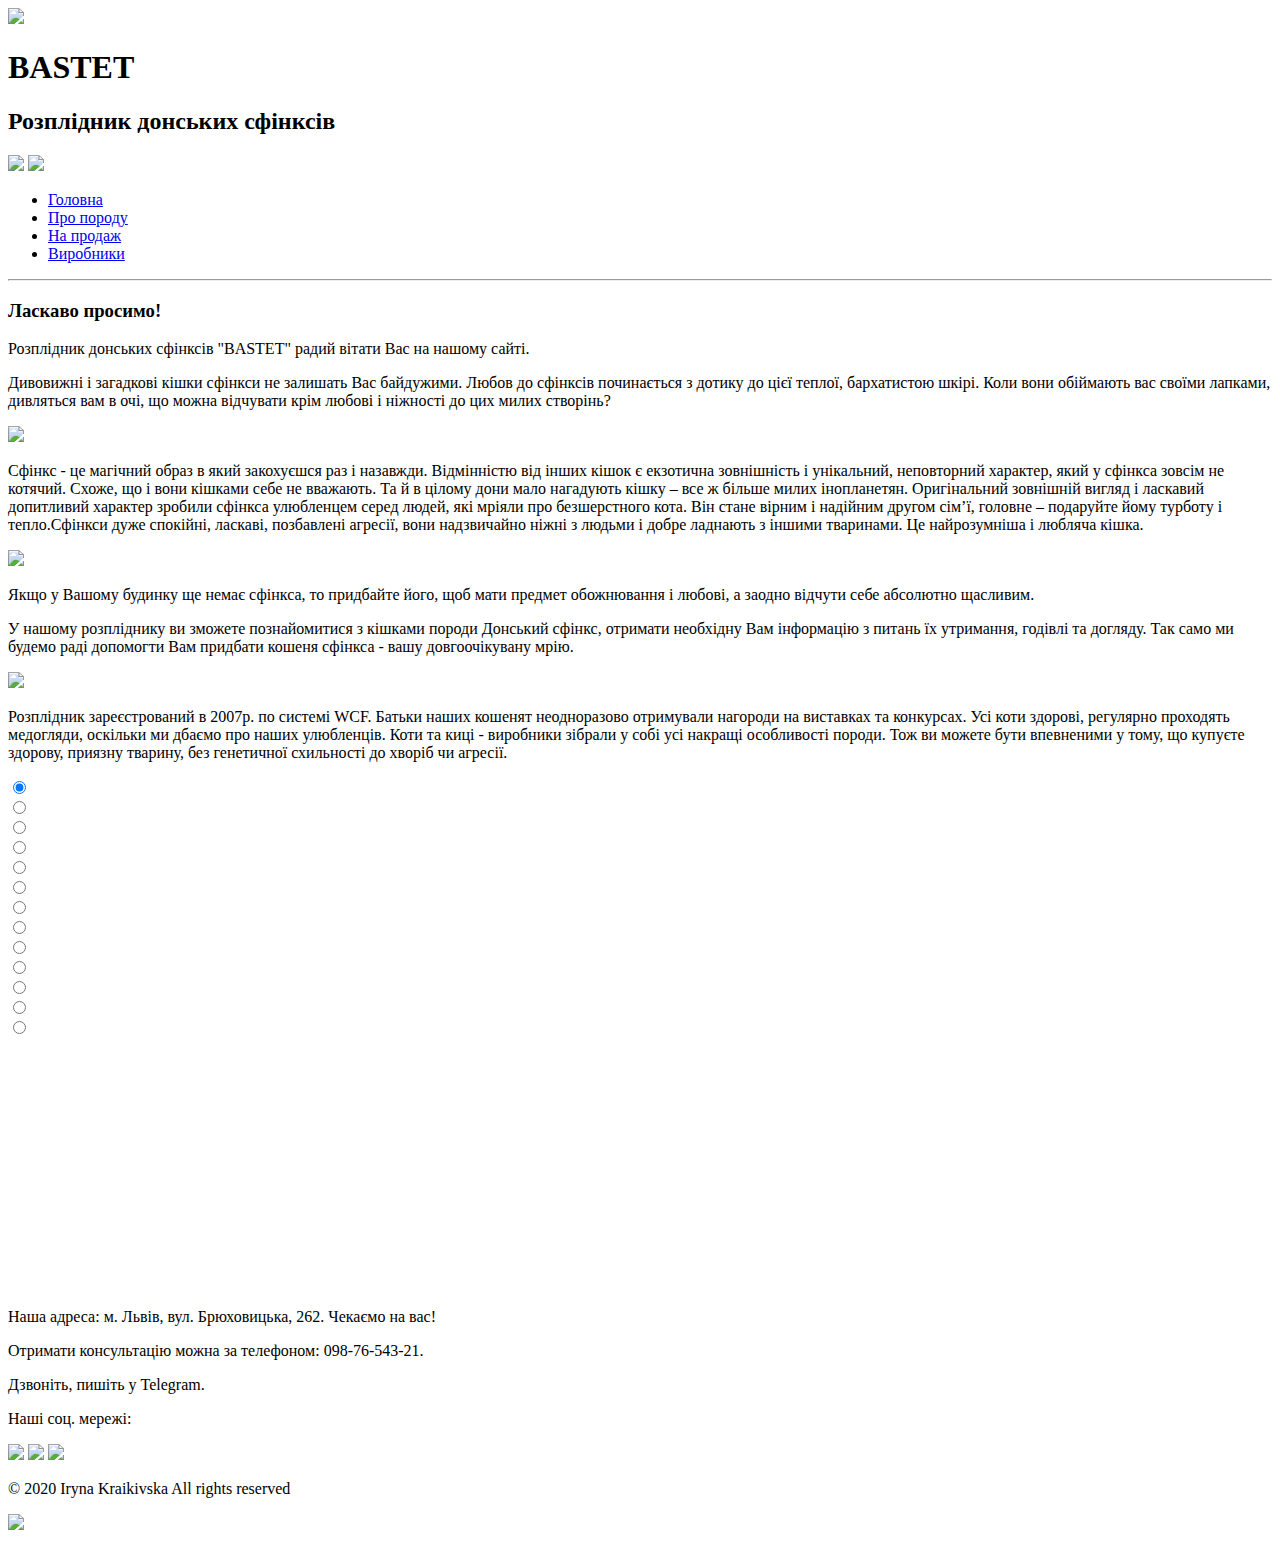
==== index.html @ 0b55c6ab "Add files via upload" ====
<!DOCTYPE html>
<html lang="en">

<head>
    <meta charset="UTF-8">
    <meta name="viewport" content="width=device-width, initial-scale=1.0">
    <meta http-equiv="X-UA-Compatible" content="ie=edge">
    <link rel="shortcut icon" href="D:\коледж\8симестр\кагало\img\favicon.ico" type="image/x-icon">
    <link rel="icon" href="D:\коледж\8симестр\кагало\img\favicon.ico" type="image/x-icon">
    <title>Bastet Головна</title>
    <link rel="stylesheet" href="D:\коледж\8симестр\кагало\main.css">
    <link rel="stylesheet" href="D:\коледж\8симестр\кагало\carousel.css">
    <link href="https://fonts.googleapis.com/css2?family=Courier+Prime:ital,wght@0,700;1,400&display=swap" rel="stylesheet">
</head>

<body>
    <header>
        <img src="D:\коледж\8симестр\кагало\img\logo_cat.jpg" class="logo_cats">
        <conteiner class="header_text">
            <h1>BASTET</h1>
            <h2>Розплідник донських сфінксів</h2>
        </conteiner>
        
        <img src="D:\коледж\8симестр\кагало\img\logo_cat2.jpg" class="logo_cats">
        <img src="D:\коледж\8симестр\кагало\img\logo_cat3.jpg" class="logo_cats">
    </header>
    <ul class="nav_ul">
        <li class="nav-link"><a href="D:\коледж\8симестр\кагало\index.html">Головна</a></li>
        <li class="nav-link"><a href="D:\коледж\8симестр\кагало\poroda.html">Про породу</a></li>
        <li class="nav-link"><a href="D:\коледж\8симестр\кагало\prodaz.html">На продаж</a></li>
        <li class="nav-link"><a href="D:\коледж\8симестр\кагало\vyrobnyky.html">Виробники</a></li>
    </ul>
    <hr>

    <div class="text">
        <h3>Ласкаво просимо!</h3>
        <p>Розплідник донських сфінксів "BASTET" радий вітати Вас на нашому сайті.</p>
        <p>Дивовижні і загадкові кішки сфінкси не залишать Вас байдужими. Любов до сфінксів починається з дотику до цієї теплої, бархатистою шкірі. Коли вони обіймають вас своїми лапками, дивляться вам в очі, що можна відчувати крім любові і ніжності до цих милих створінь?</p>
        <img class="aboutImg" src="D:\коледж\8симестр\кагало\img\aboutcat1.jpg">
        <p>Сфінкс - це магічний образ в який закохуєшся раз і назавжди. Відмінністю від інших кішок є екзотична зовнішність і унікальний, неповторний характер, який у сфінкса зовсім не котячий. Схоже, що і вони кішками себе не вважають. Та й в цілому дони мало нагадують кішку – все ж більше милих інопланетян. Оригінальний зовнішній вигляд і ласкавий допитливий характер зробили сфінкса улюбленцем серед людей, які мріяли про безшерстного кота. Він стане вірним і надійним другом сім’ї, головне – подаруйте йому турботу і тепло.Сфінкси дуже спокійні, ласкаві, позбавлені агресії, вони надзвичайно ніжні з людьми і добре ладнають з іншими тваринами. Це найрозумніша і любляча кішка.</p>
        <img class="aboutImg" src="D:\коледж\8симестр\кагало\img\aboutcat2.jpg">
        <p>Якщо у Вашому будинку ще немає сфінкса, то придбайте його, щоб мати предмет обожнювання і любові, а заодно відчути себе абсолютно щасливим.</p>
        <p>У нашому розпліднику ви зможете познайомитися з кішками породи Донський сфінкс, отримати необхідну Вам інформацію з питань їх утримання, годівлі та догляду. Так само ми будемо раді допомогти Вам придбати кошеня сфінкса - вашу довгоочікувану мрію.</p>
        <img class="aboutImg" src="D:\коледж\8симестр\кагало\img\aboutcat3.jpg">
        <p>Розплідник зареєстрований в 2007р. по системі WCF. Батьки наших кошенят неодноразово отримували нагороди на виставках та конкурсах. Усі коти здорові, регулярно проходять медогляди, оскільки ми дбаємо про наших улюбленців. Коти та киці - виробники зібрали у собі усі накращі особливості породи. Тож ви можете бути впевненими у тому, що купуєте здорову, приязну тварину, без генетичної схильності до хворіб чи агресії.</p>
    </div>

    <div class="carusel">
        <input type="radio" id="car0" name="car" checked="checked" />
        <div></div>

        <input type="radio" id="car1" name="car" />
        <div>
            <label class="carusel__arrow" for="car0"></label>
            <div class="carusel__item" style="background-image: url(https://limecat.ru/wp-content/uploads/2016/09/donskoy-sfinks-950x633.jpg)"></div>
        </div>

        <input type="radio" id="car2" name="car" />
        <div>
            <label class="carusel__arrow" for="car1"></label>
            <div class="carusel__item" style="background-image: url(https://i.pinimg.com/originals/63/a8/06/63a8061c0c2871426e04f2b1d253cf5a.png)"></div>
        </div>

        <input type="radio" id="car3" name="car" />
        <div>
            <label class="carusel__arrow" for="car2"></label>
            <div class="carusel__item" style="background-image: url(https://twizz.ru/wp-content/uploads/2019/04/sphynx_missblue_missebene_53369761_2225896924137164_3998722286654508866_n.jpg)"></div>
        </div>

        <input type="radio" id="car4" name="car" />
        <div>
            <label class="carusel__arrow" for="car3"></label>
            <div class="carusel__item" style="background-image: url(https://zooclub.ru/attach/42000/42568.jpg)"></div>
        </div>

        <input type="radio" id="car5" name="car" />
        <div>
            <label class="carusel__arrow" for="car4"></label>
            <div class="carusel__item" style="background-image: url(https://upload.wikimedia.org/wikipedia/commons/3/35/DSX_World_Premior_RU%2ADon_Xuk%27s_Login_WOW_%2814037189016%29.jpg)"></div>
        </div>

        <input type="radio" id="car6" name="car" />
        <div>
            <label class="carusel__arrow" for="car5"></label>
            <div class="carusel__item" style="background-image: url(https://upload.wikimedia.org/wikipedia/commons/f/ff/DSX_World_Premior_RU%2ADon_Xuk%27s_Login_WOW_%2814080699323%29.jpg)"></div>
        </div>

        <input type="radio" id="car7" name="car" />
        <div>
            <label class="carusel__arrow" for="car6"></label>
            <div class="carusel__item" style="background-image: url(https://apollo-ireland.akamaized.net/v1/files/4n77r97ota0d3-UA/image;s=644x461)"></div>
        </div>

        <input type="radio" id="car8" name="car" />
        <div>
            <label class="carusel__arrow" for="car7"></label>
            <div class="carusel__item" style="background-image: url(https://s1.1zoom.ru/big3/888/Cats_Sphynx_cat_Glance_Snout_547089_3840x2160.jpg)"></div>
        </div>

        <input type="radio" id="car9" name="car" />
        <div>
            <label class="carusel__arrow" for="car8"></label>
            <div class="carusel__item" style="background-image: url(https://mur.tv/wp-content/uploads/2017/07/%D1%81%D1%84%D0%B8%D0%BD%D0%BA%D1%81-%D0%BE%D0%B1%D0%BB-768x405.jpg)"></div>
        </div>

        <input type="radio" id="car10" name="car" />
        <div>
            <label class="carusel__arrow" for="car9"></label>
            <div class="carusel__item" style="background-image: url(https://cdn.lifehacker.ru/wp-content/uploads/2019/12/cat_1576248615-1140x570.jpg)"></div>
        </div>

        <input type="radio" id="car11" name="car" />
        <div>
            <label class="carusel__arrow" for="car10"></label>
            <div class="carusel__item" style="background-image: url(https://opt-1031816.ssl.1c-bitrix-cdn.ru/upload/medialibrary/cb3/donskoy_sfinks_poroda.jpg?1528183708208498)"></div>
        </div>

        <input type="radio" id="car12" name="car" />
        <div>
            <label class="carusel__arrow" for="car11"></label>
            <div class="carusel__item" style="background-image: url(https://besplatka.ua/aws/14/63/27/75/2c1c5e8a3316.jpg)"></div>
        </div>

        </div>


    <footer>

        <iframe src="https://www.google.com/maps/embed?pb=!1m18!1m12!1m3!1d2570.9489273579306!2d23.94537311555514!3d49.88098567940081!2m3!1f0!2f0!3f0!3m2!1i1024!2i768!4f13.1!3m3!1m2!1s0x473ade6121883087%3A0xa7ad4ad29588b790!2z0YPQuy4g0JHRgNGO0YXQvtCy0LjRhtC60LDRjywgMjYyLCDQm9GM0LLQvtCyLCDQm9GM0LLQvtCy0YHQutCw0Y8g0L7QsdC70LDRgdGC0YwsIDc5MDAw!5e0!3m2!1sru!2sua!4v1586983029884!5m2!1sru!2sua" width="250" height="250" frameborder="0" style="border:0;" allowfullscreen="" aria-hidden="false" tabindex="0"></iframe>

        <div class="footer_text">
            <p>Наша адреса: м. Львів, вул. Брюховицька, 262. Чекаємо на вас!</p>
            <p>Отримати консультацію можна за телефоном: 098-76-543-21.</p>
        <p>   Дзвоніть, пишіть у Telegram.</p>
            <p>Наші соц. мережі:</p>
            <a href="https://www.instagram.com/andy_little_alien/"><img class="socsite" src="D:\коледж\8симестр\кагало\img\logo_instagram.png"></a>
            <a href="https://www.facebook.com/pg/sphynx.cattery.71/posts/?ref=page_internal"><img class="socsite" src="D:\коледж\8симестр\кагало\img\logo_facebook.png"></a>
            <a href="https://www.youtube.com/watch?v=IAUz5bGKzic"><img class="socsite" src="D:\коледж\8симестр\кагало\img\logo_youtube.png"></a>
            <p>© 2020 Iryna Kraikivska All rights reserved</p>
        </div>
        <img src="D:\коледж\8симестр\кагало\img\logo_cat2.jpg" class="footer_cats">

    </footer>
</body>

</html>
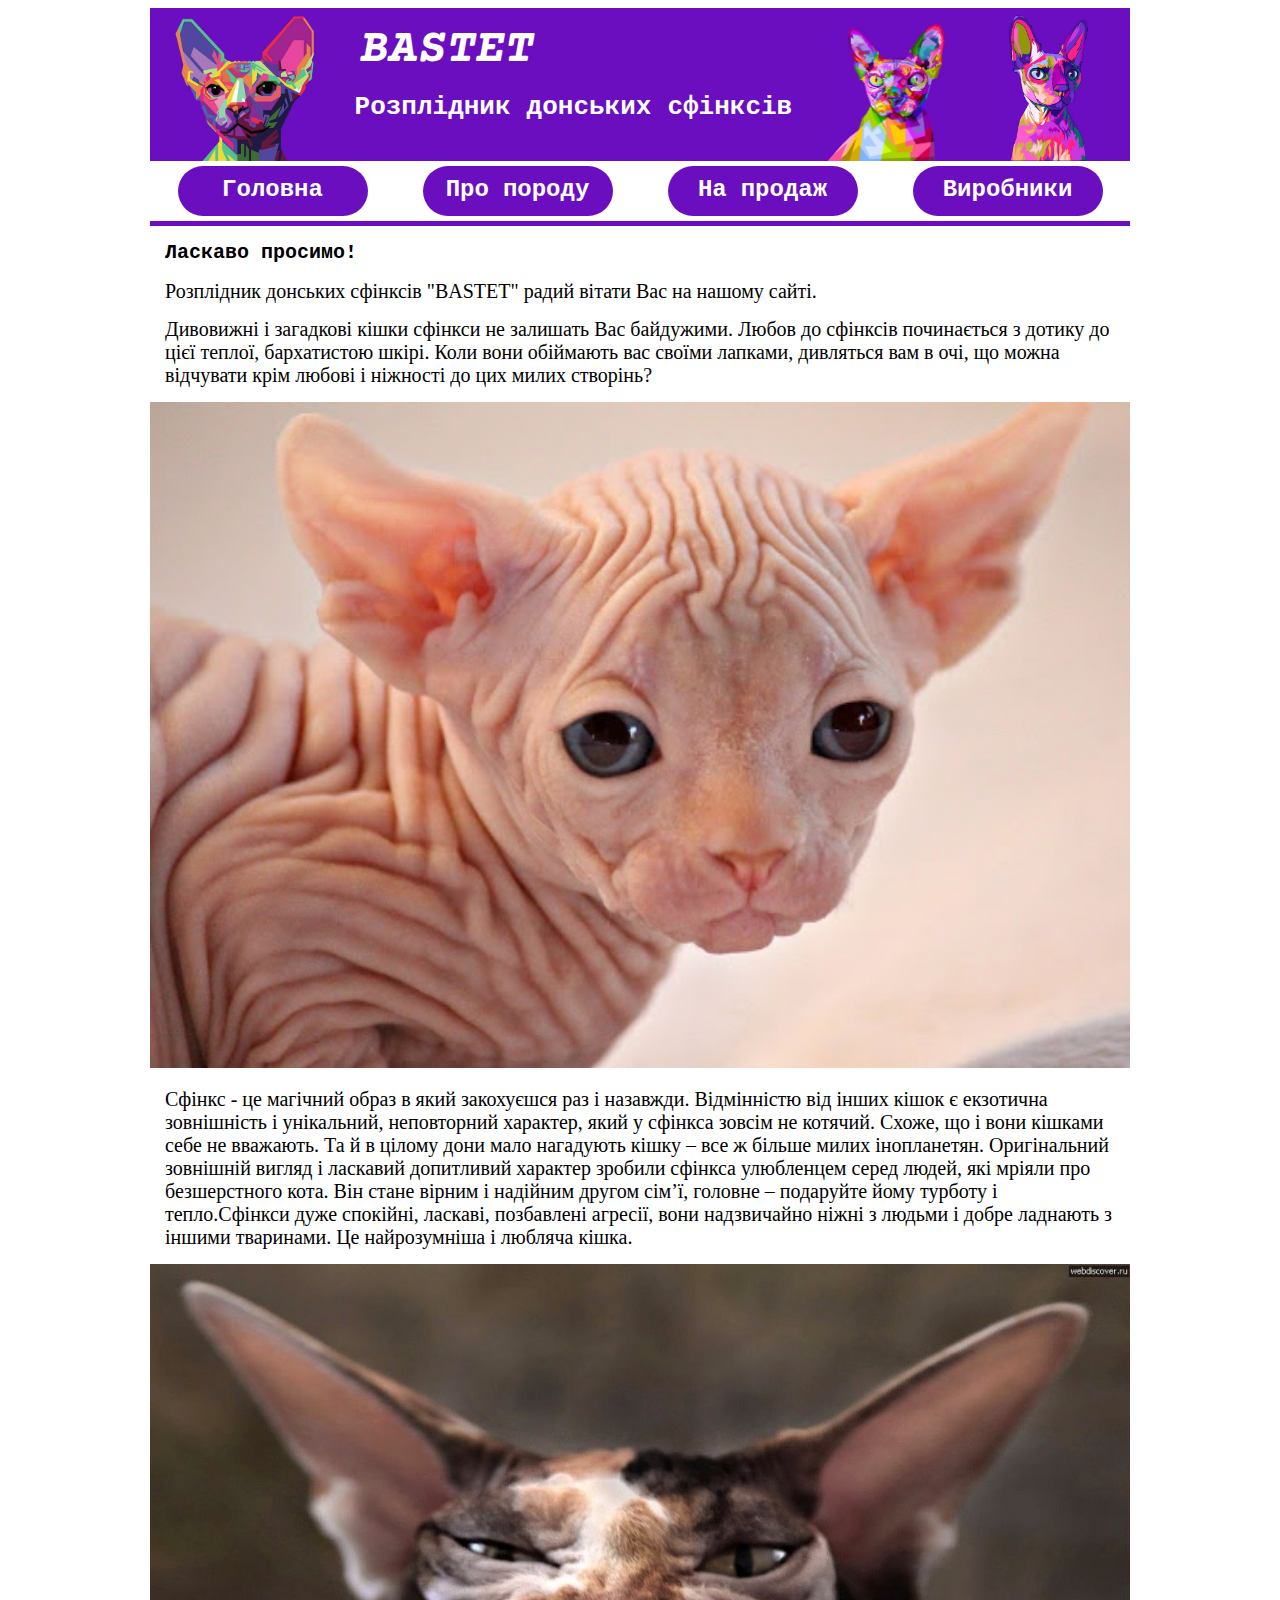
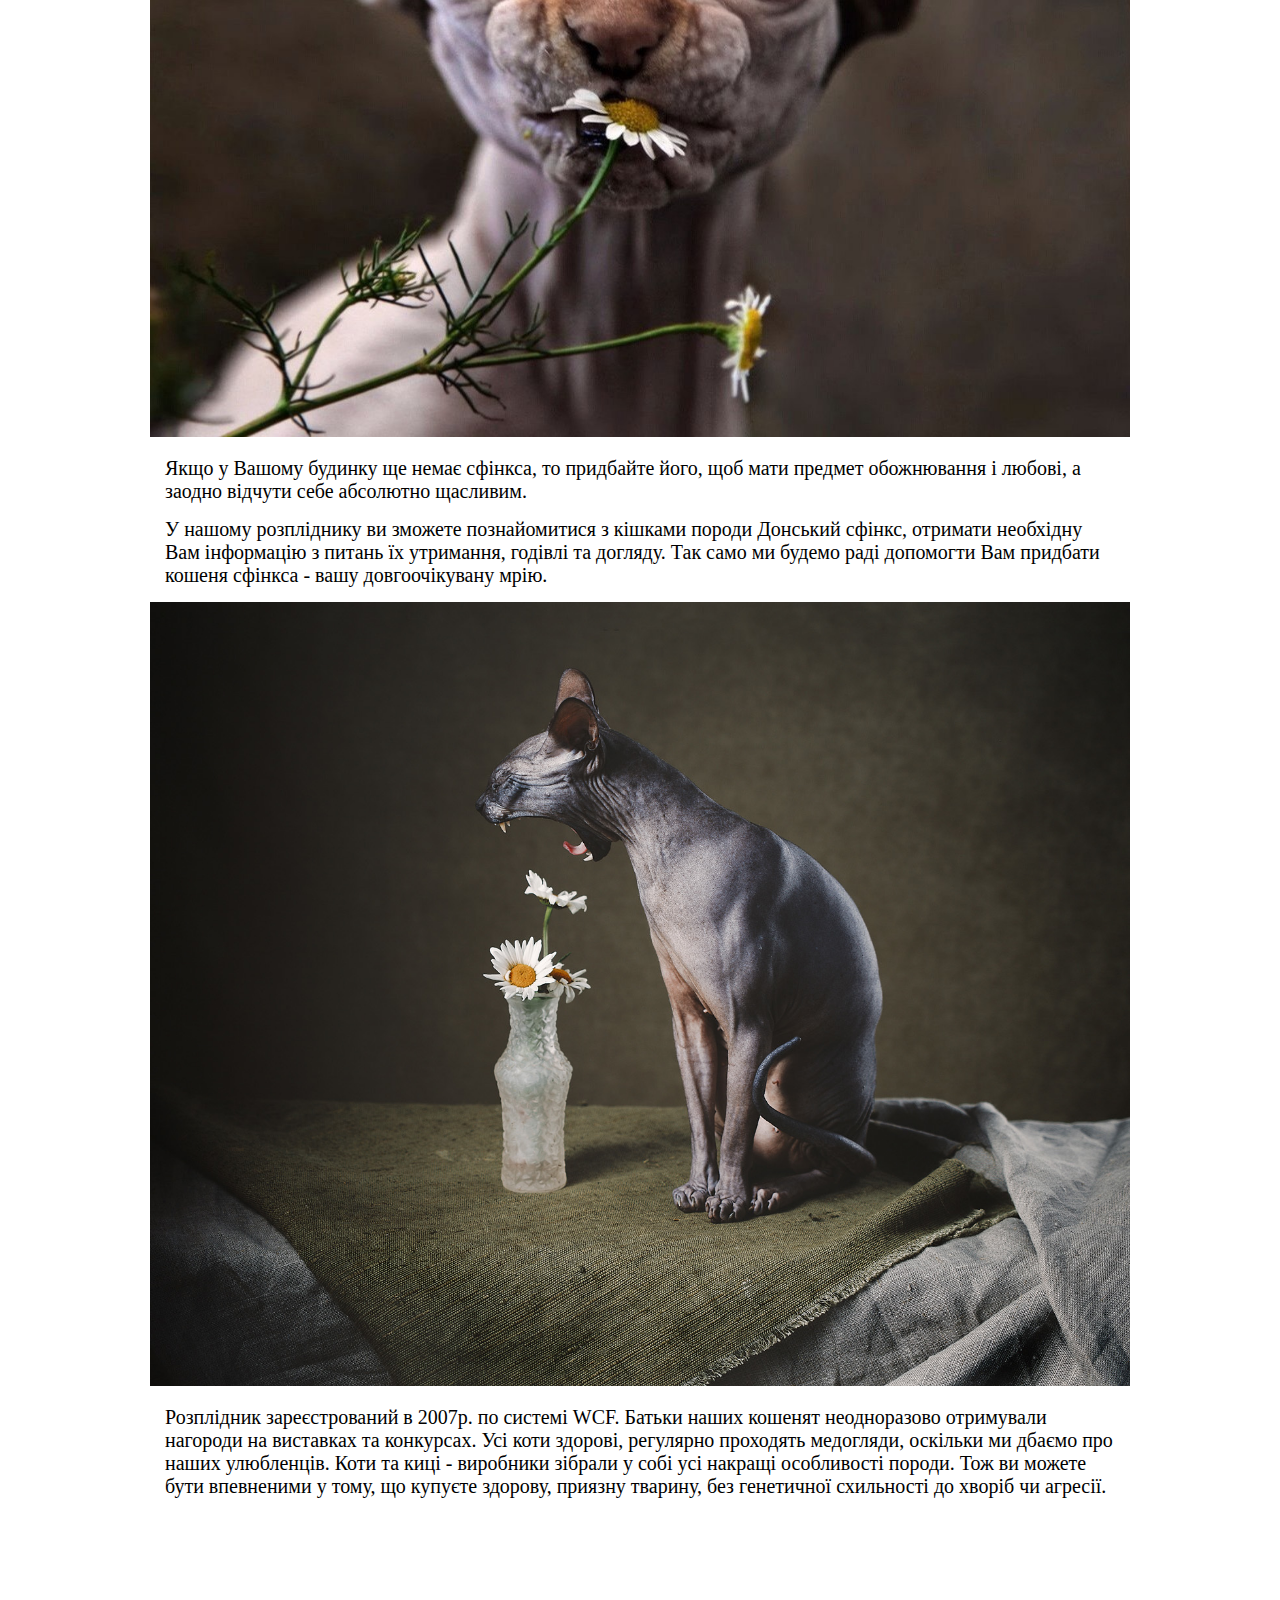
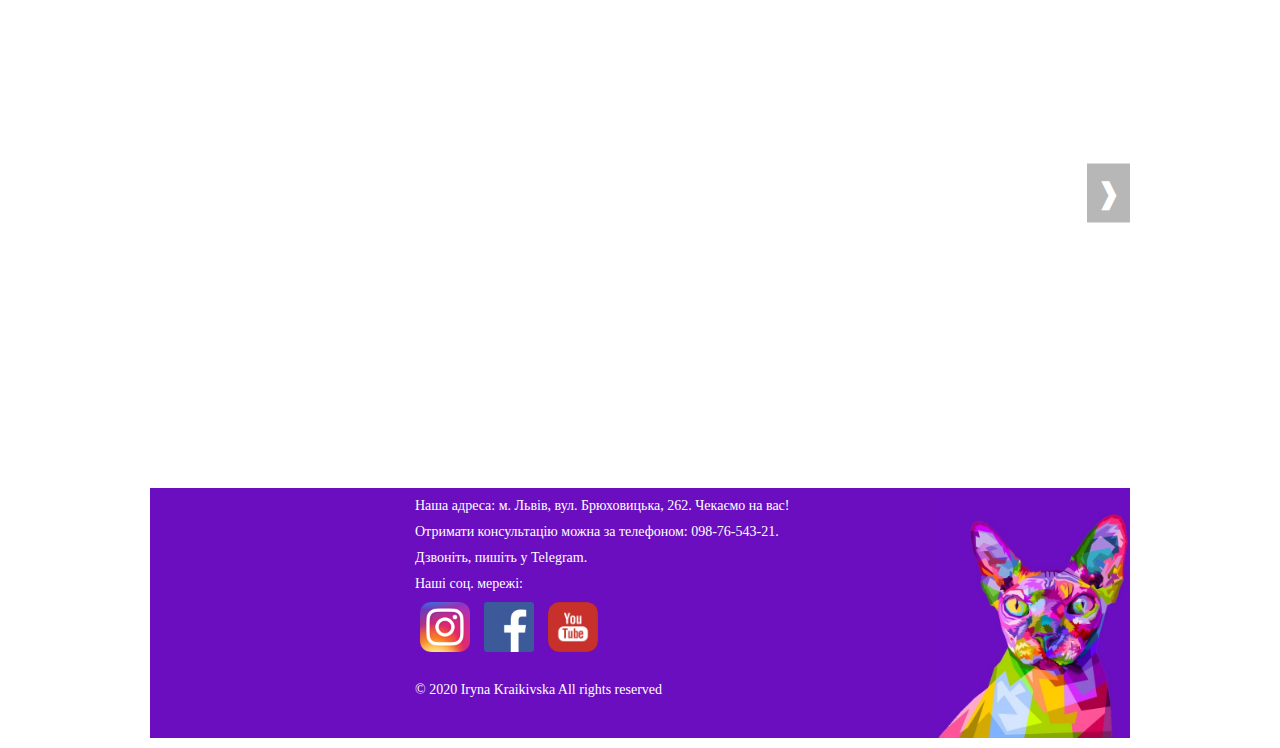
==== commit 9e240727: "Address fixed" ====
--- a/index.html
+++ b/index.html
@@ -5,30 +5,30 @@
     <meta charset="UTF-8">
     <meta name="viewport" content="width=device-width, initial-scale=1.0">
     <meta http-equiv="X-UA-Compatible" content="ie=edge">
-    <link rel="shortcut icon" href="D:\коледж\8симестр\кагало\img\favicon.ico" type="image/x-icon">
-    <link rel="icon" href="D:\коледж\8симестр\кагало\img\favicon.ico" type="image/x-icon">
+    <link rel="shortcut icon" href="img\favicon.ico" type="image/x-icon">
+    <link rel="icon" href="img\favicon.ico" type="image/x-icon">
     <title>Bastet Головна</title>
-    <link rel="stylesheet" href="D:\коледж\8симестр\кагало\main.css">
-    <link rel="stylesheet" href="D:\коледж\8симестр\кагало\carousel.css">
+    <link rel="stylesheet" href="main.css">
+    <link rel="stylesheet" href="carousel.css">
     <link href="https://fonts.googleapis.com/css2?family=Courier+Prime:ital,wght@0,700;1,400&display=swap" rel="stylesheet">
 </head>
 
 <body>
     <header>
-        <img src="D:\коледж\8симестр\кагало\img\logo_cat.jpg" class="logo_cats">
+        <img src="img\logo_cat.jpg" class="logo_cats">
         <conteiner class="header_text">
             <h1>BASTET</h1>
             <h2>Розплідник донських сфінксів</h2>
         </conteiner>
         
-        <img src="D:\коледж\8симестр\кагало\img\logo_cat2.jpg" class="logo_cats">
-        <img src="D:\коледж\8симестр\кагало\img\logo_cat3.jpg" class="logo_cats">
+        <img src="img\logo_cat2.jpg" class="logo_cats">
+        <img src="img\logo_cat3.jpg" class="logo_cats">
     </header>
     <ul class="nav_ul">
-        <li class="nav-link"><a href="D:\коледж\8симестр\кагало\index.html">Головна</a></li>
-        <li class="nav-link"><a href="D:\коледж\8симестр\кагало\poroda.html">Про породу</a></li>
-        <li class="nav-link"><a href="D:\коледж\8симестр\кагало\prodaz.html">На продаж</a></li>
-        <li class="nav-link"><a href="D:\коледж\8симестр\кагало\vyrobnyky.html">Виробники</a></li>
+        <li class="nav-link"><a href="index.html">Головна</a></li>
+        <li class="nav-link"><a href="poroda.html">Про породу</a></li>
+        <li class="nav-link"><a href="prodaz.html">На продаж</a></li>
+        <li class="nav-link"><a href="vyrobnyky.html">Виробники</a></li>
     </ul>
     <hr>
 
@@ -36,12 +36,12 @@
         <h3>Ласкаво просимо!</h3>
         <p>Розплідник донських сфінксів "BASTET" радий вітати Вас на нашому сайті.</p>
         <p>Дивовижні і загадкові кішки сфінкси не залишать Вас байдужими. Любов до сфінксів починається з дотику до цієї теплої, бархатистою шкірі. Коли вони обіймають вас своїми лапками, дивляться вам в очі, що можна відчувати крім любові і ніжності до цих милих створінь?</p>
-        <img class="aboutImg" src="D:\коледж\8симестр\кагало\img\aboutcat1.jpg">
+        <img class="aboutImg" src="img\aboutcat1.jpg">
         <p>Сфінкс - це магічний образ в який закохуєшся раз і назавжди. Відмінністю від інших кішок є екзотична зовнішність і унікальний, неповторний характер, який у сфінкса зовсім не котячий. Схоже, що і вони кішками себе не вважають. Та й в цілому дони мало нагадують кішку – все ж більше милих інопланетян. Оригінальний зовнішній вигляд і ласкавий допитливий характер зробили сфінкса улюбленцем серед людей, які мріяли про безшерстного кота. Він стане вірним і надійним другом сім’ї, головне – подаруйте йому турботу і тепло.Сфінкси дуже спокійні, ласкаві, позбавлені агресії, вони надзвичайно ніжні з людьми і добре ладнають з іншими тваринами. Це найрозумніша і любляча кішка.</p>
-        <img class="aboutImg" src="D:\коледж\8симестр\кагало\img\aboutcat2.jpg">
+        <img class="aboutImg" src="img\aboutcat2.jpg">
         <p>Якщо у Вашому будинку ще немає сфінкса, то придбайте його, щоб мати предмет обожнювання і любові, а заодно відчути себе абсолютно щасливим.</p>
         <p>У нашому розпліднику ви зможете познайомитися з кішками породи Донський сфінкс, отримати необхідну Вам інформацію з питань їх утримання, годівлі та догляду. Так само ми будемо раді допомогти Вам придбати кошеня сфінкса - вашу довгоочікувану мрію.</p>
-        <img class="aboutImg" src="D:\коледж\8симестр\кагало\img\aboutcat3.jpg">
+        <img class="aboutImg" src="img\aboutcat3.jpg">
         <p>Розплідник зареєстрований в 2007р. по системі WCF. Батьки наших кошенят неодноразово отримували нагороди на виставках та конкурсах. Усі коти здорові, регулярно проходять медогляди, оскільки ми дбаємо про наших улюбленців. Коти та киці - виробники зібрали у собі усі накращі особливості породи. Тож ви можете бути впевненими у тому, що купуєте здорову, приязну тварину, без генетичної схильності до хворіб чи агресії.</p>
     </div>
 
@@ -133,12 +133,12 @@
             <p>Отримати консультацію можна за телефоном: 098-76-543-21.</p>
         <p>   Дзвоніть, пишіть у Telegram.</p>
             <p>Наші соц. мережі:</p>
-            <a href="https://www.instagram.com/andy_little_alien/"><img class="socsite" src="D:\коледж\8симестр\кагало\img\logo_instagram.png"></a>
-            <a href="https://www.facebook.com/pg/sphynx.cattery.71/posts/?ref=page_internal"><img class="socsite" src="D:\коледж\8симестр\кагало\img\logo_facebook.png"></a>
-            <a href="https://www.youtube.com/watch?v=IAUz5bGKzic"><img class="socsite" src="D:\коледж\8симестр\кагало\img\logo_youtube.png"></a>
+            <a href="https://www.instagram.com/andy_little_alien/"><img class="socsite" src="img\logo_instagram.png"></a>
+            <a href="https://www.facebook.com/pg/sphynx.cattery.71/posts/?ref=page_internal"><img class="socsite" src="img\logo_facebook.png"></a>
+            <a href="https://www.youtube.com/watch?v=IAUz5bGKzic"><img class="socsite" src="img\logo_youtube.png"></a>
             <p>© 2020 Iryna Kraikivska All rights reserved</p>
         </div>
-        <img src="D:\коледж\8симестр\кагало\img\logo_cat2.jpg" class="footer_cats">
+        <img src="img\logo_cat2.jpg" class="footer_cats">
 
     </footer>
 </body>
--- a/main.css
+++ b/main.css
@@ -0,0 +1,237 @@
+body {
+    background-color: #ffffff;
+    max-width: 980px;
+    margin-left: auto;
+    margin-right: auto;
+}
+
+header {
+    display: flex;
+    max-width: 980px;
+    max-height: 153px;
+    margin-left: auto;
+    margin-right: auto;
+    background-color: #6a0ec0;
+}
+
+.logo_cats {
+    height: 153px;
+    margin: 0px auto;
+}
+
+.nav_ul {
+    display: flex;
+    padding: 0px;
+    margin: 5px 0px 0px 0px;
+}
+
+h3 {
+    font-family: 'Courier Prime', monospace;
+    font-size: 20px;
+    margin: 15px;
+}
+
+hr {
+    height: 5px;
+    color: #6a0ec0;
+    border: none;
+    background-color: #6a0ec0;
+    margin: 5px 0px;
+}
+
+.text {
+
+    width: 100%;
+    margin-left: auto;
+    margin-right: auto;
+    font-size: 20px;
+}
+
+.text p {
+    margin: 15px;
+}
+
+.aboutImg {
+    width: 100%;
+}
+
+.video {
+    width: 100%;
+    height: 500px;
+}
+
+
+.catcard {
+    margin: 15px;
+    display: flex;
+}
+
+.catcard p {
+    margin: 5px 0px;
+}
+
+.catcardimg {
+    margin: 15px;
+    max-width: 40%;
+
+}
+
+footer {
+    display: flex;
+    height: 250px;
+    background-color: #6a0ec0;
+    color: #ffffff;
+
+}
+
+
+.footer_cats {
+    height: 250px;
+    margin-right: 0px;
+    margin-left: auto;
+}
+
+.footer_text p {
+    font-size: 14px;
+}
+
+footer iframe {
+    margin: 0px 15px 0px 0px;
+}
+
+.socsite {
+    width: 50px;
+    margin: 0px 5px;
+}
+
+
+
+
+
+@media (min-width: 750px) {
+
+    .nav-link {
+        background-color: #6a0ec0;
+        border-radius: 40px;
+        color: #ffffff;
+        text-align: center;
+        width: 190px;
+        height: 50px;
+        list-style-type: none;
+        margin: auto;
+
+    }
+
+    h1 {
+        font-family: 'Courier Prime', monospace;
+        ;
+        font-weight: 900;
+        font-style: italic;
+        font-size: 48px;
+        color: #ffffff;
+        margin: 15px 20px;
+    }
+
+    h2 {
+        font-family: 'Courier Prime', monospace;
+        font-weight: 700;
+        font-size: 26px;
+        color: #ffffff;
+        margin: 15px;
+    }
+
+    p {
+        font-size: 20px;
+        margin: 10px 0px;
+    }
+
+    a {
+        font-family: 'Courier Prime', monospace;
+        font-size: 24px;
+        margin-bottom: auto;
+        margin-top: auto;
+        line-height: 50px;
+        font-weight: 600;
+        text-decoration: none;
+        color: #ffffff;
+    }
+
+    .footer_cats {
+        height: 250px;
+
+    }
+}
+
+@media (max-width: 749px) {
+
+    .nav-link {
+        background-color: #6a0ec0;
+        border-radius: 40px;
+        color: #ffffff;
+        text-align: center;
+        width: 150px;
+        height: 50px;
+        list-style-type: none;
+        margin: auto;
+
+    }
+
+    h1 {
+        font-family: 'Courier Prime', monospace;
+        ;
+        font-weight: 700;
+        font-style: italic;
+        font-size: 36px;
+        color: #ffffff;
+        margin: 10px 15px;
+    }
+
+    h2 {
+        font-family: 'Courier Prime', monospace;
+        font-weight: 700;
+        font-size: 18px;
+        color: #ffffff;
+        margin: 10px;
+    }
+
+    p {
+        font-size: 16px;
+        margin: 10px 0px;
+    }
+
+    a {
+        font-family: 'Courier Prime', monospace;
+        font-size: 18px;
+        margin-bottom: auto;
+        margin-top: auto;
+        line-height: 50px;
+        font-weight: 600;
+        text-decoration: none;
+        color: #ffffff;
+    }
+    
+    .footer_text p {
+    font-size: 10x;
+}
+
+    .footer_cats {
+        height: 100px;
+        margin-bottom: 0px;
+        margin-top: auto;
+    }
+        .socsite {
+    width: 40px;
+    margin: 0px 5px;
+}
+    }
+}
+
+
+/*.header_text{ для екрану поменш 
+    z-index: 99;
+    position: absolute;
+    top: 1%;
+    right: 27%;
+}*/
+
+
--- a/carousel.css
+++ b/carousel.css
@@ -0,0 +1,84 @@
+input {
+    display: none;
+}
+
+.carusel {
+    position: relative;
+    width: 100%;
+    height: 550px;
+    max-height: 100vh;
+    margin: 20px auto;
+    overflow: hidden;
+    user-select: none;
+}
+
+.carusel__item {
+    position: absolute;
+    z-index: 1;
+    top: 0;
+    display: none;
+    width: 100%;
+    height: 100%;
+    background: center no-repeat;
+    background-size: contain;
+    transition: left 0.5s, transform 0.5s;
+    will-change: transform;
+    backface-visibility: hidden;
+}
+
+.carusel__arrow {
+    display: none;
+    position: absolute;
+    top: 50%;
+    z-index: 3;
+    transform: translateY(-50%);
+    opacity: 0.7;
+    color: #fff;
+    background-color: #999;
+    cursor: pointer;
+    padding: 10px;
+    font-size: 28px;
+    line-height: 39px;
+    font-weight: bold;
+}
+
+input:checked + div ~ div ~ div ~ div .carusel__item {
+    background-image: none !important;
+}
+
+input:checked + div *,
+input:checked + div + input + div .carusel__item,
+input:checked + div + input + div + input + div * {
+    display: block;
+}
+
+input:checked + div .carusel__item {
+    left: -100%;
+    transform: scale(0.4);
+}
+
+input:checked + div + input + div .carusel__item {
+    left: 0;
+    transform: scale(1);
+}
+
+input:checked + div + input + div + input + div .carusel__item {
+    left: 100%;
+    transform: scale(0.4);
+}
+
+input:checked + div .carusel__arrow {
+    left: 0;
+}
+
+input:checked + div + input + div + input + div .carusel__arrow {
+    right: 0;
+}
+
+input:checked + div .carusel__arrow:before {
+    content: '❰';
+}
+
+input:checked + div + input + div + input + div .carusel__arrow:before {
+    content: '❱';
+}
